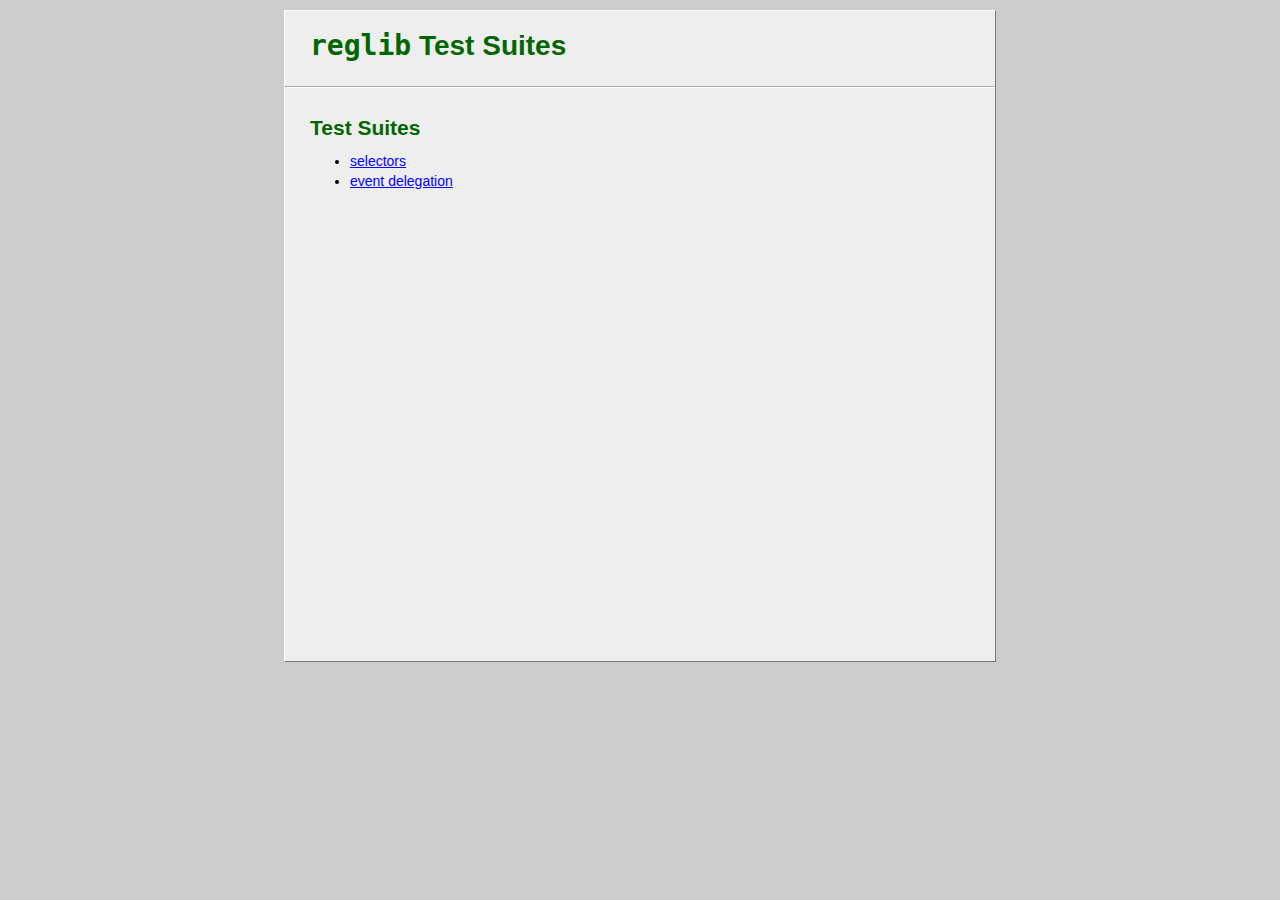
==== tests/index.html @ 45e2f6a1 "fixed issues 1&2, added removeEvent(), added mouseup, mousedown, dblclick support" ====
<!DOCTYPE html PUBLIC "-//W3C//DTD XHTML 1.0 Traditional//EN" "http://www.w3.org/TR/xhtml1/DTD/xhtml1-transitional.dtd">
<html lang="en-US">
<head>
<meta http-equiv="content-type" content="text/html; charset=UTF-8" />
<title>reglib Test Suites</title>
<script type="text/javascript" src="../reg.js"></script>
<link rel="stylesheet" type="text/css" href="test.css"/>
</head>
<body>
<div id="pagewrap">
<h1><code>reglib</code> Test Suites</h1>
<div class="hr"><hr/></div>
<h2>Test Suites</h2>
<ul>
<li><a href="test-selectors.html">selectors</a></li>
<li><a href="test-delegation.html">event delegation</a></li>
</ul>
</div>
</body>
</html>
---- tests/test.css ----
body{
	font-size:14px;
	font-family:sans-serif;
	background:#ccc;
	margin:0;
	padding:0;
	line-height:140%;
}
div#pagewrap{
	max-width:660px;
	min-height:600px;
	margin:10px auto;
	border:1px solid;
	border-width:1px 1px;
	border-color:#fff #777 #777 #fff;
	background:#eee;
	padding:10px 25px 40px;
}
a[href]{
	color:blue;
}
h1,
h2,
h3,
h4,
h5,
h6,
ol,
dl,
ul,
p,
pre,
table.data,
blockquote{
	margin-top:15px;
	margin-bottom:15px;
}
h1,
h2,
h3,
h4,
h5,
h6{
	color:#060;
}
div.hr{
	margin:30px -25px;
	border:1px solid;
	border-color:#aaa #fff #fff #aaa;
}
div.hr hr{
	display:none;
}
pre{
	background:white;
	padding:15px 18px;
}
table.data{
	border:1px solid;
	border-color:#999 #fff #fff #999;
	border-spacing:0px;
	background:#ddd;
}
table.data td,
table.data th{
	border:1px solid;
	border-color:#fff #999 #999 #fff;
	vertical-align:top;
	text-align:left;
	padding:6px 8px;
}
table.data tbody td,
table.data tbody th{
	white-space:nowrap;
}
table.data td[scope=row]{
	white-space:nowrap;
}
em.warning{
	font-style:normal;
	font-weight:bold;
	color:#c00;
}
em.bool{
	color:#aaa;
	padding:0px 4px;
	font-style:normal;
	text-transform:uppercase;
}
/* ################################################# */
.no{
	color:red!important;
}
.yes{
	color:green!important;
}
.zar .no{
	color:green!important;
}
.zar .yes{
	color:red!important;
}
table.changeme{
	border-collapse:collapse;
}
/* ################################################# */
table.changeme{
	margin:auto;
}
table.changeme td{
	border:0px solid black;
	background:white;
	color:white;
	width:30px;
	height:30px;
	cursor:pointer;
	text-align:center;
	font-size:10px;
}
table.changeme td.changed{
	background:green;
}
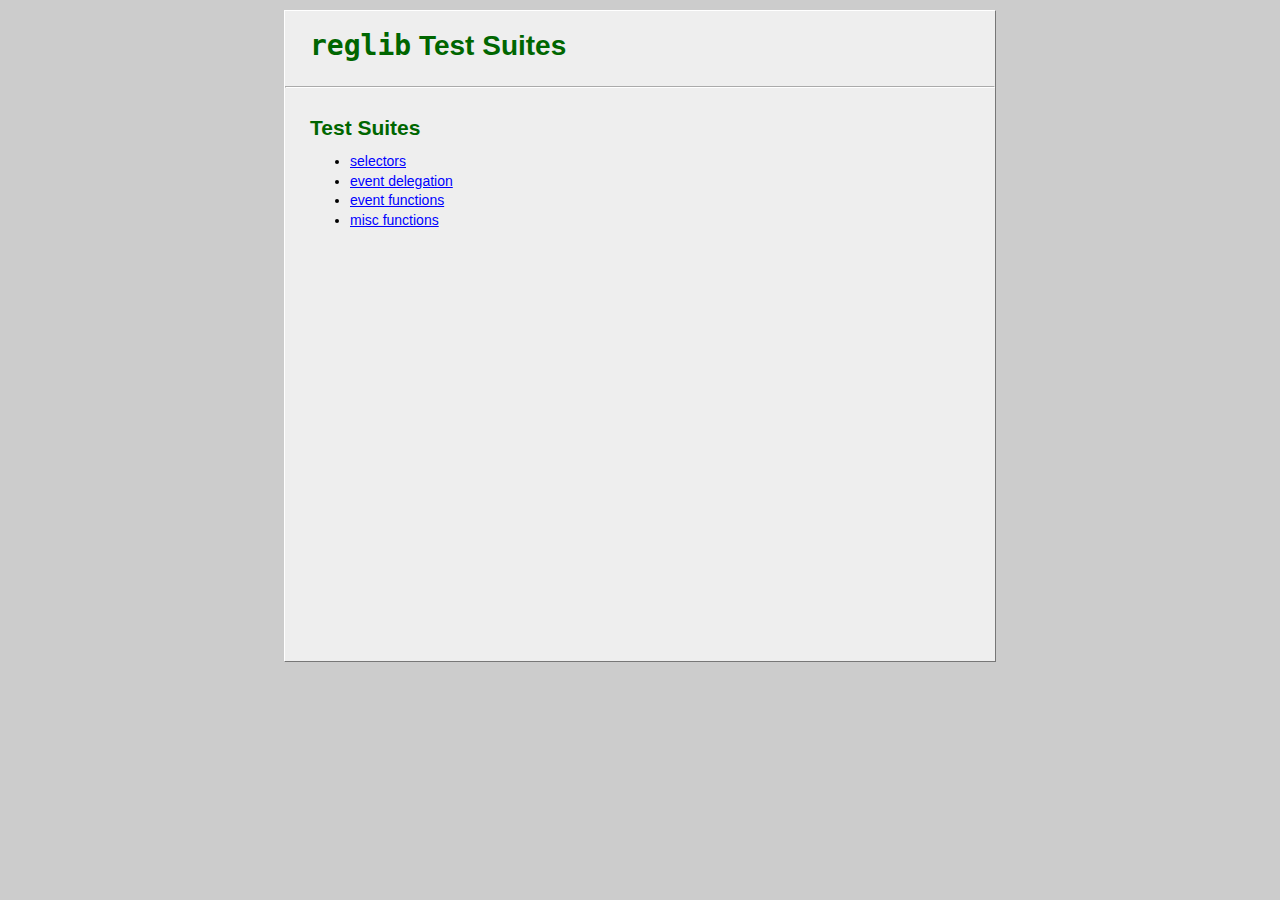
==== commit 47fc24bd: "added more tests" ====
--- a/tests/index.html
+++ b/tests/index.html
@@ -14,6 +14,8 @@
 <ul>
 <li><a href="test-selectors.html">selectors</a></li>
 <li><a href="test-delegation.html">event delegation</a></li>
+<li><a href="test-events.html">event functions</a></li>
+<li><a href="test-functions.html">misc functions</a></li>
 </ul>
 </div>
 </body>
